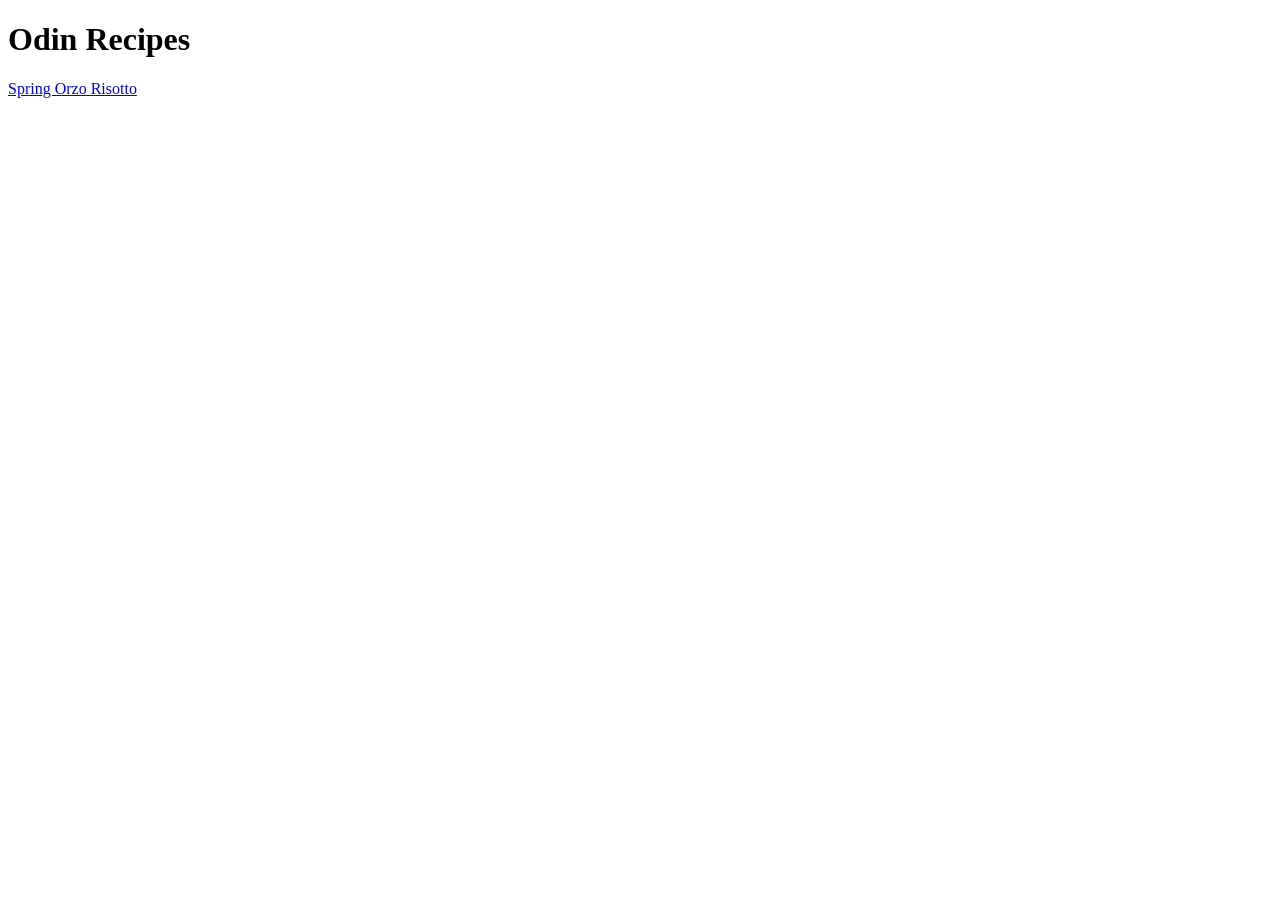
==== index.html @ 6805b920 "added Spring Orzo Risotto recipie" ====
<!DOCTYPE html>
<html lang="en">
<head>
    <meta charset="UTF-8">
    <meta name="viewport" content="width=device-width, initial-scale=1.0">
    <title>Odin Recipes</title>
</head>
<body>
    <h1>Odin Recipes</h1>
    <a href="recipes/Spring Orzo Risotto.html"> Spring Orzo Risotto</a> </a>
</body>
</html>
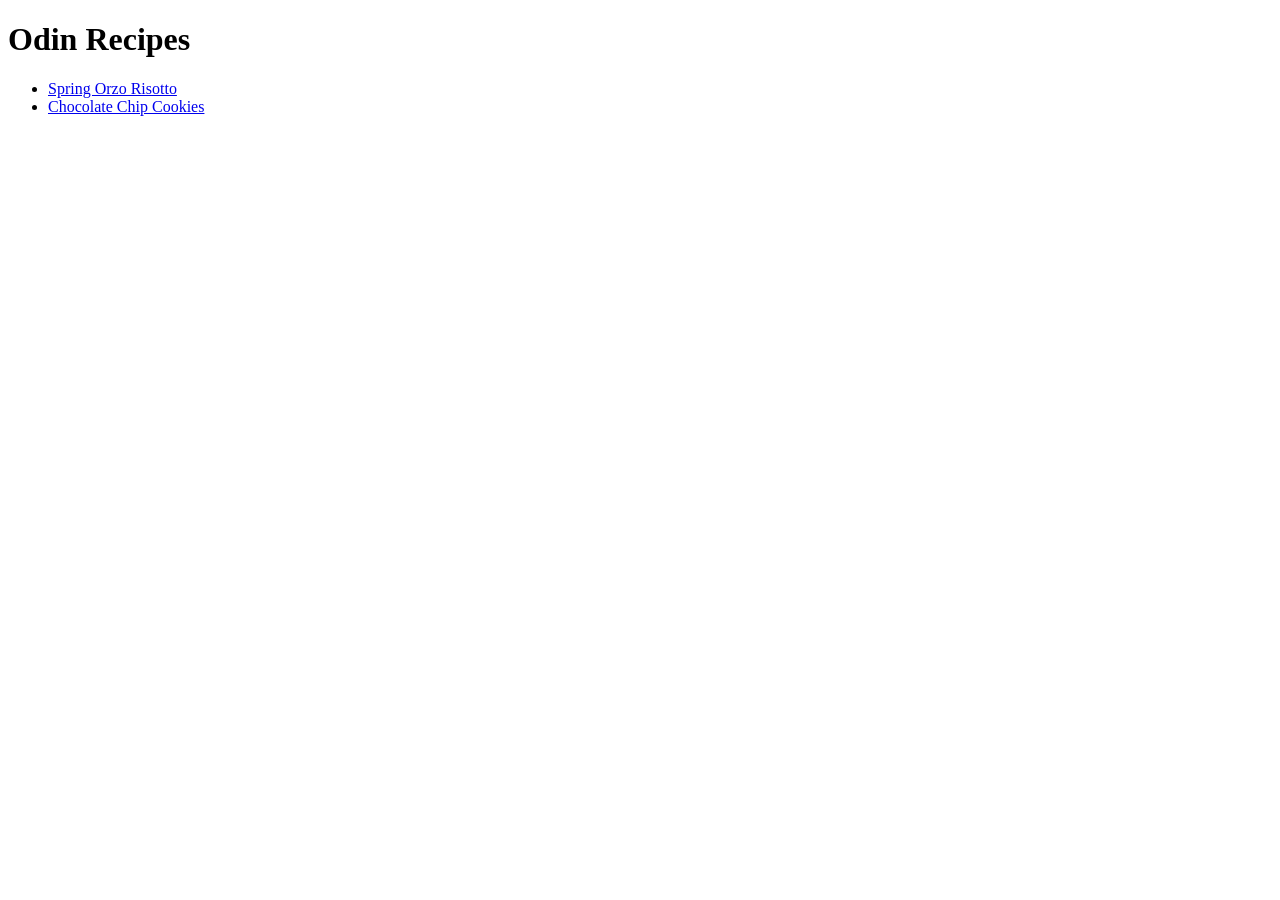
==== commit 42be4910: "added chocolate chip cookies" ====
--- a/index.html
+++ b/index.html
@@ -7,6 +7,10 @@
 </head>
 <body>
     <h1>Odin Recipes</h1>
-    <a href="recipes/Spring Orzo Risotto.html"> Spring Orzo Risotto</a> </a>
+    <ul>
+        <li><a href="recipes/Spring Orzo Risotto.html"> Spring Orzo Risotto</a> </li>
+        <li><a href="recipes/Choclate Chip Cookies.html"> Chocolate Chip Cookies</a></li>
+    </ul>
+
 </body>
 </html>
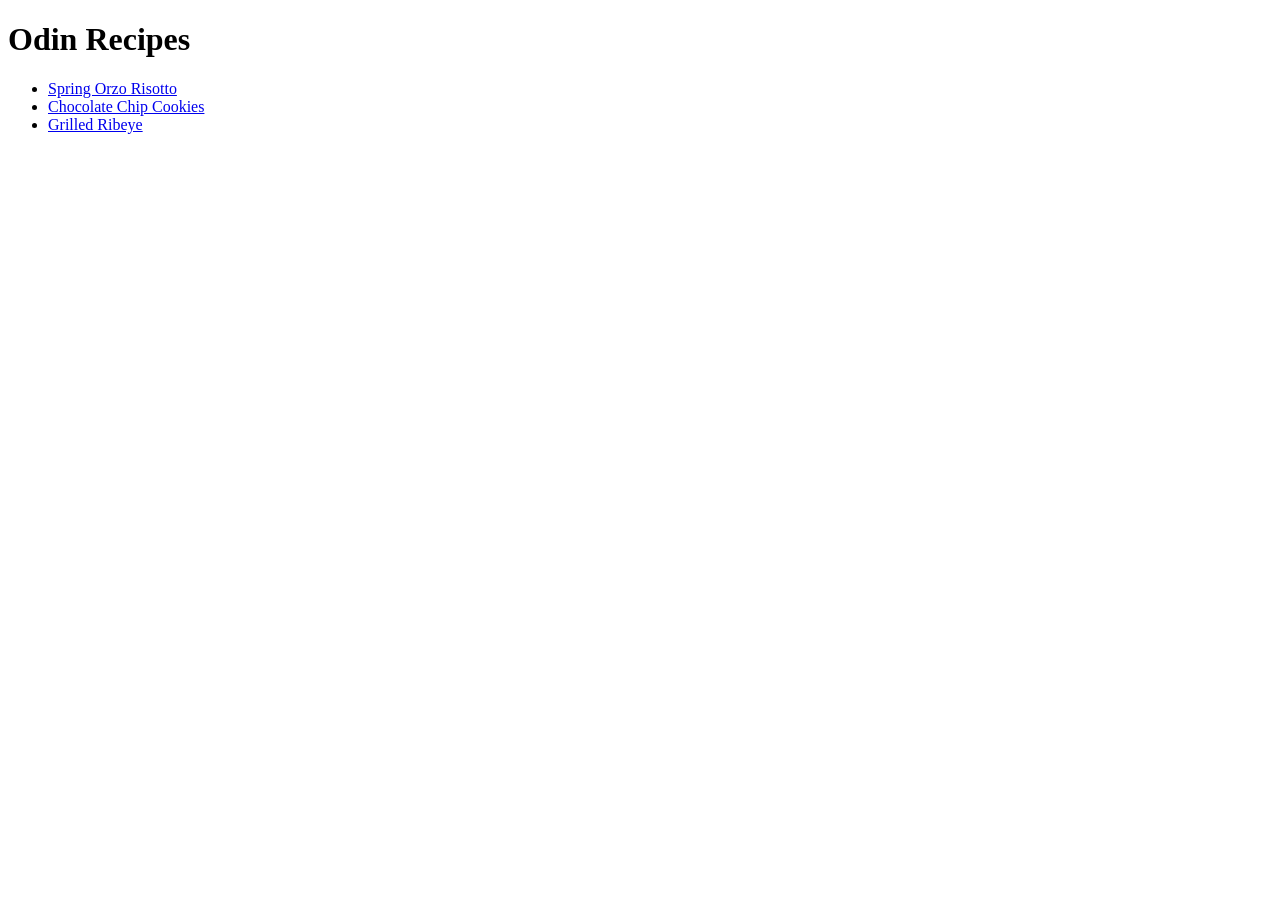
==== commit adb0b643: "added ribeye" ====
--- a/index.html
+++ b/index.html
@@ -10,6 +10,8 @@
     <ul>
         <li><a href="recipes/Spring Orzo Risotto.html"> Spring Orzo Risotto</a> </li>
         <li><a href="recipes/Choclate Chip Cookies.html"> Chocolate Chip Cookies</a></li>
+        <li><a href="recipes/Ribeye.html"> Grilled Ribeye</a></li>
+
     </ul>
 
 </body>
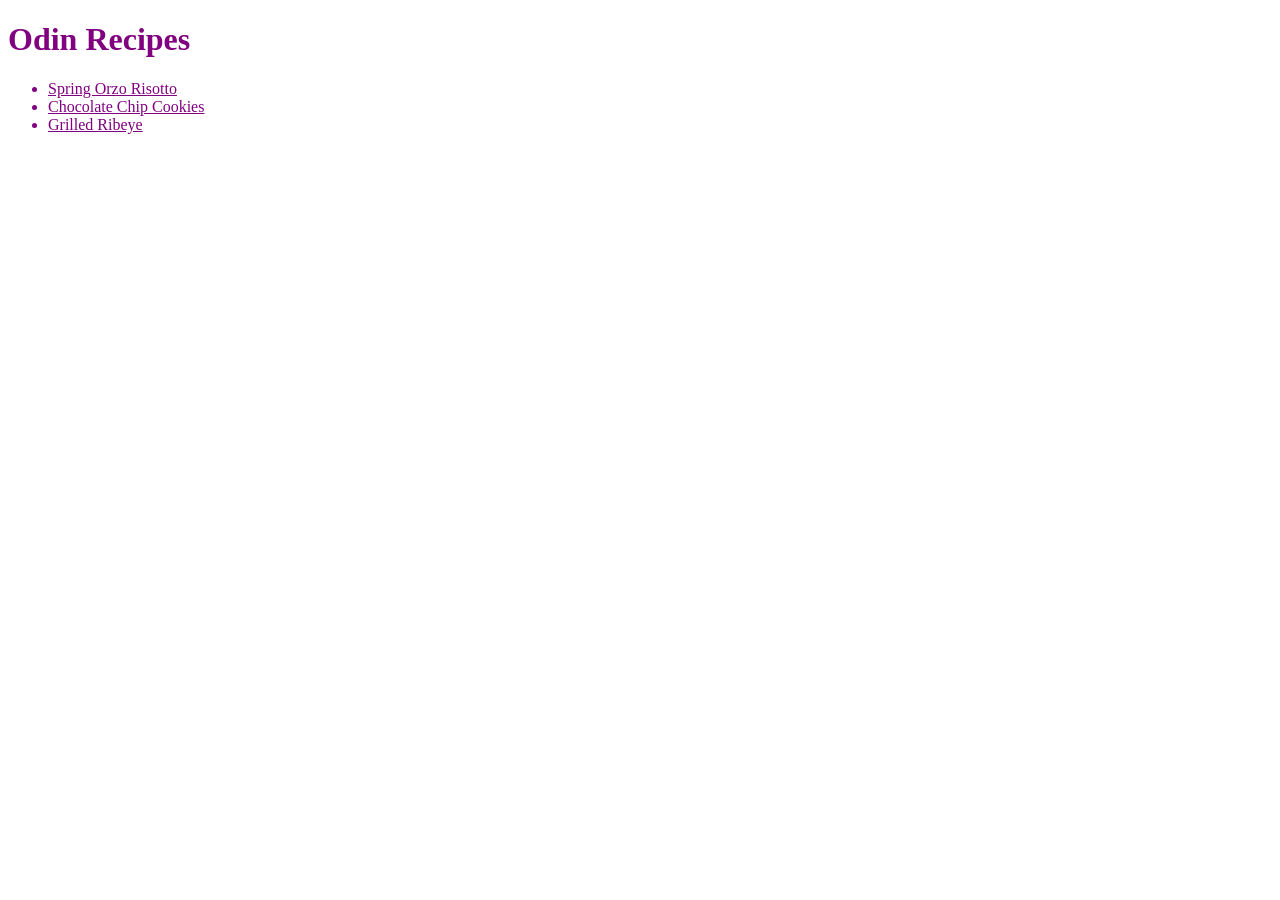
==== commit e12a605b: "css expermentation" ====
--- a/index.html
+++ b/index.html
@@ -5,6 +5,7 @@
     <meta name="viewport" content="width=device-width, initial-scale=1.0">
     <title>Odin Recipes</title>
 </head>
+<link rel="stylesheet" href="styles.css">
 <body>
     <h1>Odin Recipes</h1>
     <ul>
--- a/styles.css
+++ b/styles.css
@@ -0,0 +1,3 @@
+* {
+    color: purple;
+  }
